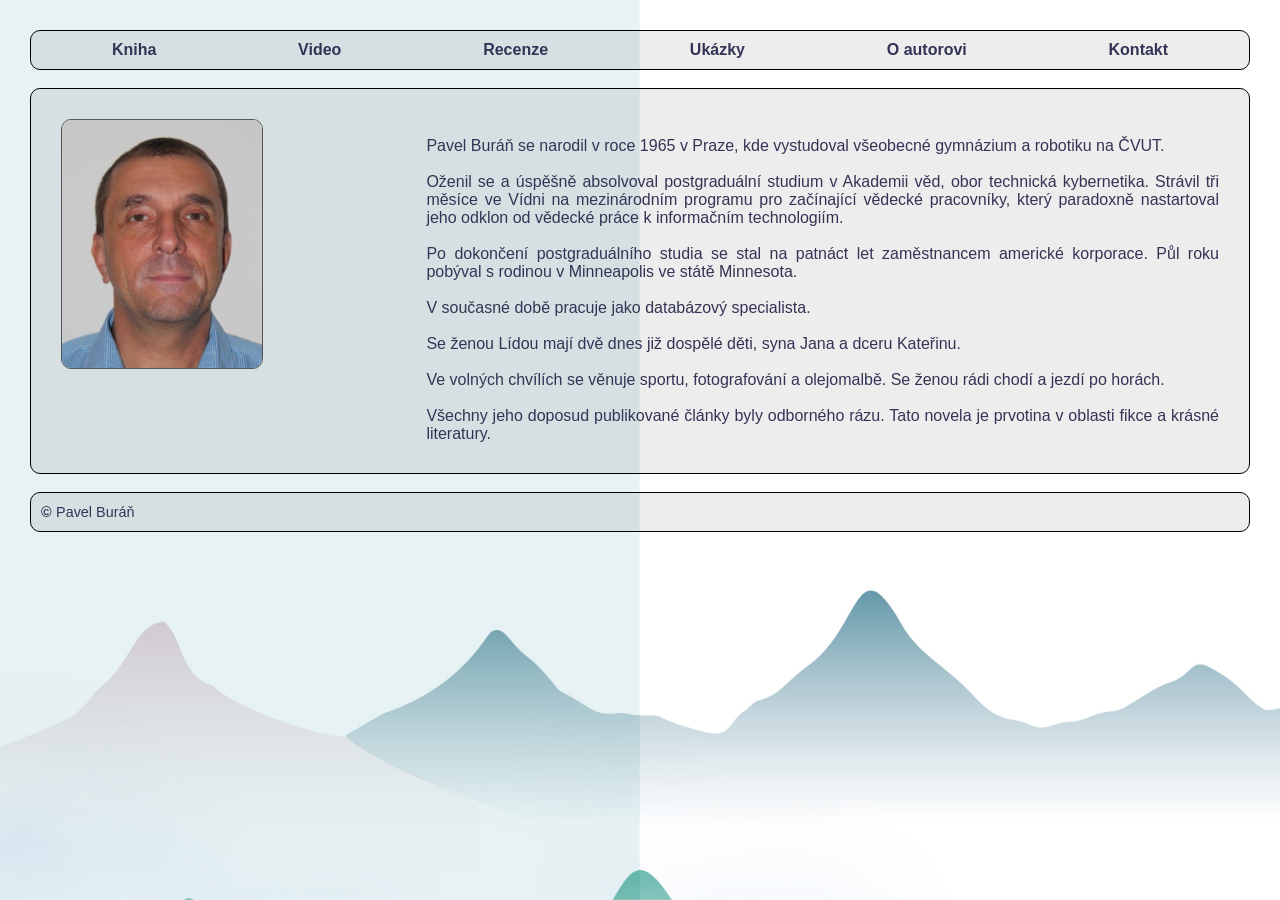
==== author.html @ ec846278 "Commit-001" ====
<!DOCTYPE html>
<html lang="cs">
<head>
   <title>Na půli cesty</title>
   <meta name="viewport" content="width=device-width, initial-scale=1.0" />
   <meta http-equiv="Content-Type" content="text/html" charset="UTF-8">
   <meta name="author" content="Pavel Buráň">
   <meta name="description" content="Pavel Buráň - Na půli cesty">
   <meta name="keywords" content="pavel buran, Pavel Buran, Pavel Buráň, kniha, na půli cesty, Na půli cesty">
   <meta name="viewport" content="width=device-width, initial-scale=1">
   <link rel="stylesheet" type="text/css" href="css/style.css">
</head>
<script src="javascript/include.js"></script>

<div class="bg"></div>
<div class="content" width="100%">

<body>
<center>
<div data-include="included/header.html"></div>
<br>

<table class="desktop-body main" cellspacing="0" cellpadding="30" width="100%">
  <tr width="100%">
    <td valign="top" align="left" width="30%">
      <img width="200" src="images/author.jpg" alt="Autor" style="border:1px solid #555555; border-radius:10px" />
    </td>
    <td valign="top" align="left" width="70%">
      <div align="justify">
        <br><font style="font-size:16px"><div data-include="text/aboutauthor.txt"></div></font>
      </div>
    </td>
  </tr>
</table>

<table class="mobile-body main" cellspacing="0" cellpadding="30" width="100%">
  <tr width="100%">
    <td valign="top" align="left" width="100%">
      <img width="200" src="Images/author.jpg" alt="Autor" style="border:1px solid #555555; border-radius:10px" />
      <br><br>
      <div align="left">
        <br><font style="font-size:24px"><div data-include="text/aboutauthor.txt"></div></font>
      </div>
    </td>
  </tr>
</table>

<br>
<div data-include="included/footer.html"></div>
</center>

<script src="javascript/menu.js"></script>
</body>

</div>

</html>
---- css/style.css ----
body {
	font-family		: Verdana, Geneva, Arial, Helvetica, sans-serif;
	font-size		: 16px;
	color			: #000000;
	font-weight		: normal;
	margin			: 0px 0px 0px 0px;
	padding			: 0px 0px 0px 0px;
	spacing			: 0px;
}

.bg {
	background-image	: url('../images/panorama.jpg');
	background-repeat	: no-repeat;
	background-size		: cover;
	height			: 100vh;
	width			: 100vw;
	margin			: -30px 0px 0px 0px;
	position		: fixed;
}

.content{
	position		: relative;
	margin			: 30px 30px 30px 30px;
}

A {
	font-family	 : Verdana, Geneva, Arial, Helvetica, sans-serif;
	font-size	 : 16px;
	text-decoration	 : underline;
	color		 : #2222aa;
	font-weight	 : bold;}

A:hover {
	font-family	 : Verdana, Geneva, Arial, Helvetica, sans-serif;
	font-size	 : 16px;
	text-decoration  : underline;
	color		 : #777777;
	font-weight	 : bold;}

A.header {
	font-family	 : Verdana, Geneva, Arial, Helvetica, sans-serif;
	font-size	 : 16px;
	text-decoration	 : none;
	color		 : #333355;
	font-weight	 : bold;}

A.header:hover {
	font-family	 : Verdana, Geneva, Arial, Helvetica, sans-serif;
	font-size	 : 16px;
	text-decoration	 : none;
	color		 : #777777;
	font-weight	 : bold;}
	
H1 {
	font-family	 : Verdana, Geneva, Arial, Helvetica, sans-serif;
	font-size	 : 24px;}

H2 {
	font-family	 : Verdana, Geneva, Arial, Helvetica, sans-serif;
	font-size	 : 20px;}

H3 {
	font-family	 : Verdana, Geneva, Arial, Helvetica, sans-serif;
	font-size	 : 16px;}

H4 {
	font-family	 : Verdana, Geneva, Arial, Helvetica, sans-serif;
	font-size	 : 14px;}

TABLE.bordered {
	font-size	 : 100%;
	border-left	 : 1px solid #000000;
	border-right	 : 1px solid #000000;
	border-top	 : 1px solid #000000;
	border-bottom	 : 1px solid #000000;
	padding		 : 0 0 0 0;
	margin		 : 0px 0px 0px 0px;
	color		 : #333355;
	background-color : #000000;}

TABLE.header {
	font-size	 : 100%;
	border-left	 : 1px solid #000000;
	border-right	 : 1px solid #000000;
	border-top	 : 1px solid #000000;
	border-bottom	 : 1px solid #000000;
	border-radius	 : 10px;
	padding		 : 0 0 0 0;
	margin		 : 0px 0px 0px 0px;
	color		 : #333355;
	background-color : rgb(0,0,0);
	background-color : rgba(0,0,0,0.07);}

TABLE.main {
	font-size	 : 100%;
	border-left	 : 1px solid #000000;
	border-right	 : 1px solid #000000;
	border-top	 : 1px solid #000000;
	border-bottom	 : 1px solid #000000;
	border-radius	 : 10px;
	padding		 : 0 0 0 0;
	margin		 : 0px 0px 0px 0px;
	color		 : #333355;
	background-color : rgb(0,0,0);
	background-color : rgba(0,0,0,0.07);}

TABLE.footer {
	font-size	 : 100%;
	border-left	 : 1px solid #000000;
	border-right	 : 1px solid #000000;
	border-top	 : 1px solid #000000;
	border-bottom	 : 1px solid #000000;
	border-radius	 : 10px;
	padding		 : 0 0 0 0;
	margin		 : 0px 0px 0px 0px;
	color		 : #333355;
	background-color : rgb(0,0,0);
	background-color : rgba(0,0,0,0.07);}

TABLE.noborder {
	font-size	 : 100%;
	border-left	 : 0px;
	border-right	 : 0px;
	border-top	 : 0px;
	border-bottom	 : 0px;
	padding		 : 0 0 0 0;
	color		 : #333355;}

DIV.bookimage {
	border-left	 : 0px solid #000000;
	border-right	 : 0px solid #000000;
	border-top	 : 0px solid #000000;
	border-bottom	 : 0px solid #000000;
	padding		 : 30px 20px 30px 20px;
	margin		 : 0 0 0 0;
	color		 : #333355;
	background-color : rgb(0,0,0);
	background-color : rgba(0,0,0,0.6);}

DIV.success-message {
	margin-bottom	 : 20px;
	font-size	 : 18px;
	color		 : green;}

DIV.error-message {
	margin-bottom	 : 20px;
	font-size	 : 18px;
	color		 : red;}

.floated_img {
	float		 : left;
	background-color : #000000;
	padding		 : 10px 10px 10px 10px;
	margin		 : 0px 0px 0px 0px;
	border-radius	 : 15px;
	text-align	 : center;}

.author_img {
	float		 : left;
	background-color : #000000;
	padding		 : 5px 15px 0px 0px;
	margin		 : 0px 0px 0px 0px;}
	
.textfield {
	font-family	 : Verdana, Geneva, Arial, Helvetica, sans-serif;
	font-size	 : 14px;
	border		 : 1px solid #000000;
        border-radius	 : 5px;
	padding		 : 5px 10px 5px 10px;
	text-decoration	 : none;
	color		 : #000000;
	background-color : #ffffff;
	font-weight	 : normal;}

.submitbutton {
        border-radius	 : 10px;
	border		 : 1px solid #000000;
	padding		 : 15px 30px 18px 30px;
	text-align	 : center;
	display		 : inline-block;
	cursor		 : pointer;
	font-family	 : Verdana, Geneva, Arial, Helvetica, sans-serif;
	font-size	 : 16px;
	text-decoration	 : none;
	color		 : #ffffff;
	background-color : #111144;
	font-weight	 : bold;}

MENU {
	border-left	 : 0px solid #000000;
	border-right	 : 0px solid #000000;
	border-top	 : 0px solid #000000;
	border-bottom	 : 0px solid #000000;
	font-size	 : 100%;
	padding		 : 0 0 0 0;
	margin		 : 0px 0px 0px 0px;
	color		 : #333355;}

LI {
	flex-grow	 : 1;
	white-space	 : nowrap;
	padding		 : 0 20px 0 20px;
	text-align	 : center;}

menu.ios {
	display: flex;
	flex-direction: row;
	flex-wrap: wrap;
	align-content: flex-start;
	line-height: 2;
	list-style: none;
}

nav {
	border-left	 : 1px solid #000000;
	border-right	 : 1px solid #000000;
	border-top	 : 1px solid #000000;
	border-bottom	 : 1px solid #000000;
	border-radius	 : 10px;
	padding		 : 0 0 0 0;
	margin		 : 0px 0px 0px 0px;
	color		 : #333355;
	background-color : rgb(0,0,0);
	background-color : rgba(0,0,0,0.07);}

nav ul {
	list-style	 : none;
	padding		 : 0 0 0 10px;}

nav ul li {
	display		 : inline-block;
	text-align	 : left;}

nav a {
	display		 : inline-block;
	line-height	 : 2;
	text-decoration	 : none;}

nav ul li ul {
	position	 : absolute;
	margin		 : 0px 0px 0px 20px;
	background	 : #ffffff;
	border-radius	 : 10px;
	left		 : -300;
	padding		 : 10 10 10 10;}

nav ul li ul li {
	display		 : list-item;
	position	 : relative;}

nav ul li:focus > ul, nav ul li:active > ul {
	left		 : 50;}

nav a:focus + ul, nav a:active + ul {
	left		 : 50;}

.menu-content {
    display: none;
}

.menu-content.open {
    display: block;
    z-index: 9999;
}

/* Mobile defaults */
@media (max-width: 600px) {
.desktop-header {display: none;}
.desktop-body   {display: none;}

.mobile-header {display: block;}
.mobile-body   {display: table;}
}

/* Desktop from 601 px */
@media (min-width: 601px) {
.desktop-header {display: table;}
.desktop-body   {display: table;}

.mobile-header {display: none;}
.mobile-body   {display: none;}
}
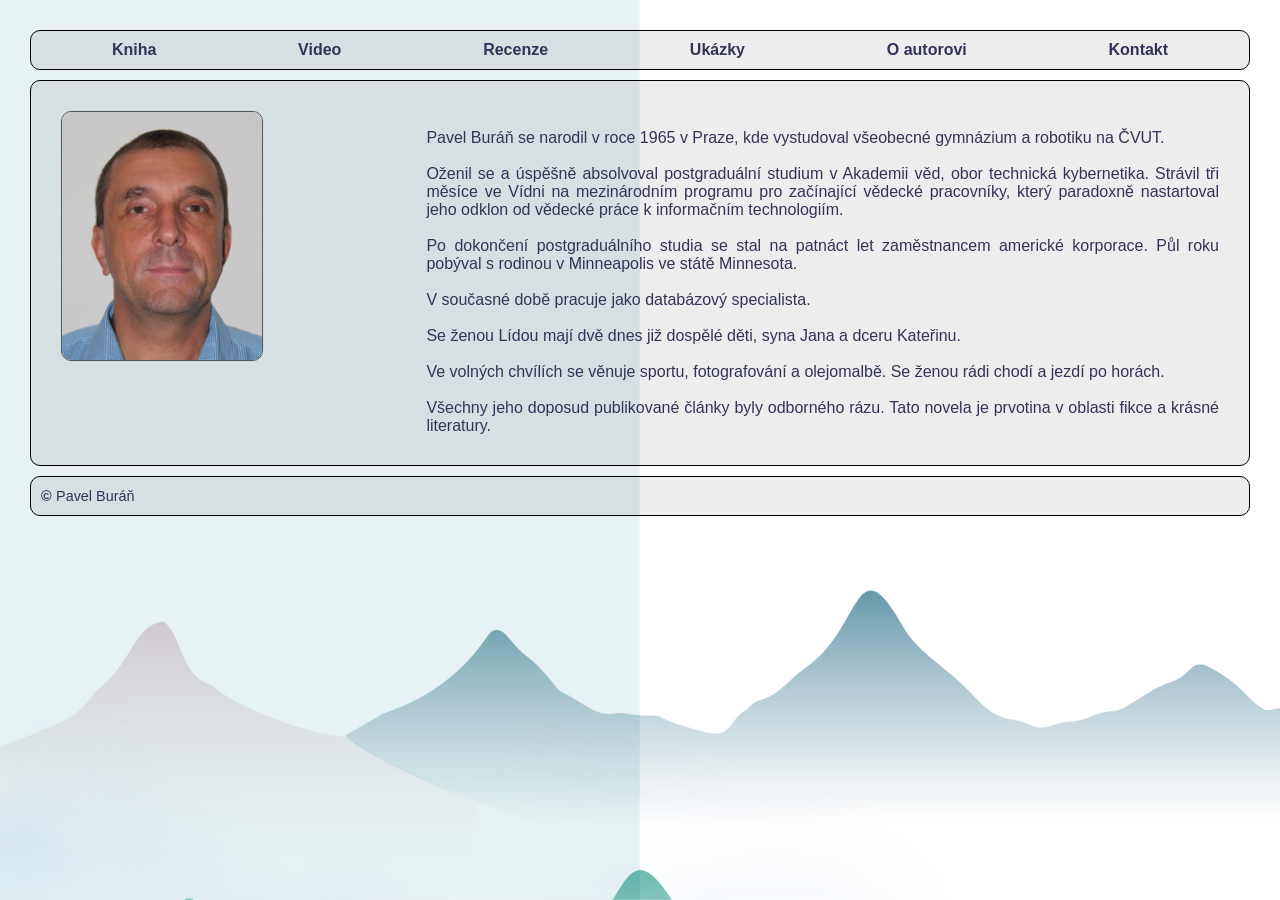
==== commit d7e5a194: "Commit-005" ====
--- a/author.html
+++ b/author.html
@@ -18,7 +18,6 @@
 <body>
 <center>
 <div data-include="included/header.html"></div>
-<br>
 
 <table class="desktop-body main" cellspacing="0" cellpadding="30" width="100%">
   <tr width="100%">
@@ -36,7 +35,7 @@
 <table class="mobile-body main" cellspacing="0" cellpadding="30" width="100%">
   <tr width="100%">
     <td valign="top" align="left" width="100%">
-      <img width="200" src="Images/author.jpg" alt="Autor" style="border:1px solid #555555; border-radius:10px" />
+      <img width="200" src="images/author.jpg" alt="Autor" style="border:1px solid #555555; border-radius:10px" />
       <br><br>
       <div align="left">
         <br><font style="font-size:24px"><div data-include="text/aboutauthor.txt"></div></font>
@@ -45,7 +44,6 @@
   </tr>
 </table>
 
-<br>
 <div data-include="included/footer.html"></div>
 </center>
 
--- a/css/style.css
+++ b/css/style.css
@@ -9,19 +9,38 @@
 	spacing			: 0px;
 }
 
-.bg {
-	background-image	: url('../images/panorama.jpg');
-	background-repeat	: no-repeat;
-	background-size		: cover;
-	height			: 100vh;
-	width			: 100vw;
-	margin			: -30px 0px 0px 0px;
-	position		: fixed;
-}
-
-.content{
-	position		: relative;
-	margin			: 30px 30px 30px 30px;
+/* Mobile defaults */
+@media (max-width: 600px) {
+    .content{
+        position : relative;
+        margin   : 10px 10px 10px 10px;
+    }
+    .bg {
+        background-image	: url('../images/panorama.jpg');
+        background-repeat	: no-repeat;
+        background-size		: cover;
+        height			: 100vh;
+        width			: 100vw;
+        margin			: -10px 0px 0px 0px;
+        position		: fixed;
+    }
+}
+
+/* Desktop from 601 px */
+@media (min-width: 601px) {
+    .content{
+        position : relative;
+        margin   : 30px 30px 30px 30px;
+    }
+    .bg {
+        background-image	: url('../images/panorama.jpg');
+        background-repeat	: no-repeat;
+        background-size		: cover;
+        height			: 100vh;
+        width			: 100vw;
+        margin			: -30px 0px 0px 0px;
+        position		: fixed;
+    }
 }
 
 A {
@@ -89,6 +108,7 @@
 	padding		 : 0 0 0 0;
 	margin		 : 0px 0px 0px 0px;
 	color		 : #333355;
+    margin-bottom: 10px;
 	background-color : rgb(0,0,0);
 	background-color : rgba(0,0,0,0.07);}
 
@@ -102,6 +122,7 @@
 	padding		 : 0 0 0 0;
 	margin		 : 0px 0px 0px 0px;
 	color		 : #333355;
+    margin-bottom: 10px;
 	background-color : rgb(0,0,0);
 	background-color : rgba(0,0,0,0.07);}
 
@@ -174,18 +195,26 @@
 	font-weight	 : normal;}
 
 .submitbutton {
-        border-radius	 : 10px;
-	border		 : 1px solid #000000;
-	padding		 : 15px 30px 18px 30px;
-	text-align	 : center;
-	display		 : inline-block;
-	cursor		 : pointer;
-	font-family	 : Verdana, Geneva, Arial, Helvetica, sans-serif;
-	font-size	 : 16px;
+    border-radius : 10px;
+	border		  : 1px solid #000000;
+	padding		  : 15px 30px 18px 30px;
+	text-align	  : center;
+	display		  : inline-block;
+	cursor		  : pointer;
+	font-family	  : Verdana, Geneva, Arial, Helvetica, sans-serif;
+	font-size	  : 16px;
 	text-decoration	 : none;
-	color		 : #ffffff;
+	color		  : #ffffff;
 	background-color : #111144;
-	font-weight	 : bold;}
+	font-weight	  : bold;}
+
+.submitbutton:disabled {
+    background-color : #cccccc;
+    color            : #666666;
+    border-color     : #999999;
+    cursor           : not-allowed;
+    opacity          : 0.6;
+}
 
 MENU {
 	border-left	 : 0px solid #000000;
@@ -221,6 +250,7 @@
 	padding		 : 0 0 0 0;
 	margin		 : 0px 0px 0px 0px;
 	color		 : #333355;
+    margin-bottom: 10px;
 	background-color : rgb(0,0,0);
 	background-color : rgba(0,0,0,0.07);}
 
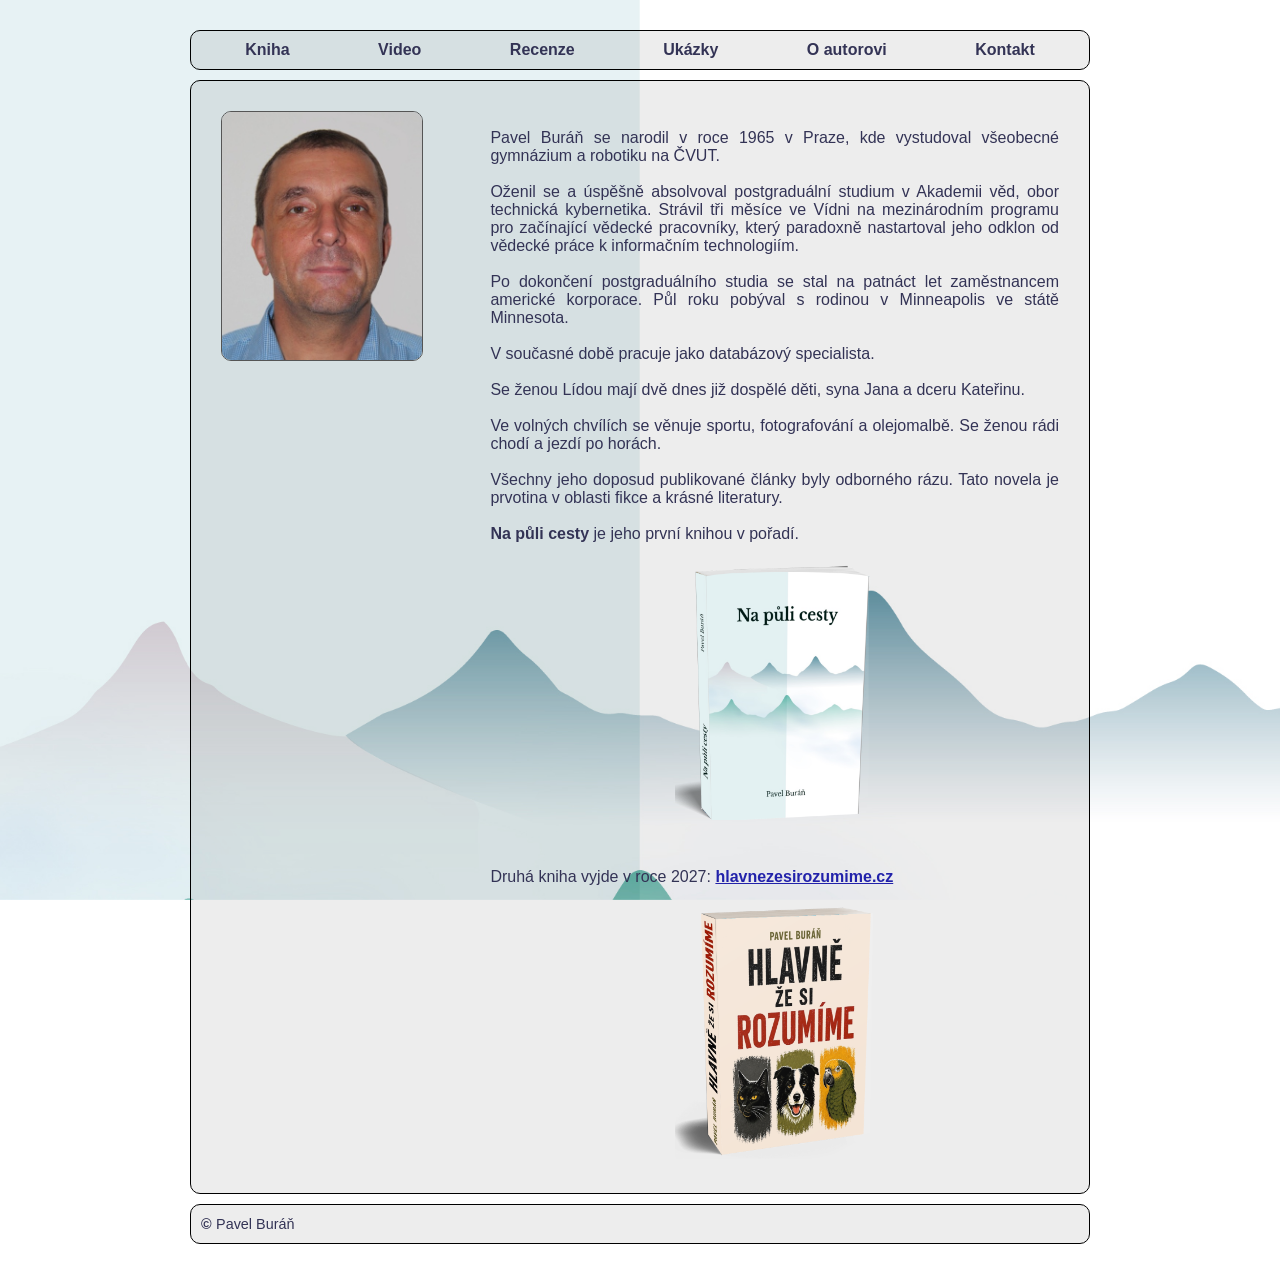
==== commit da386aa0: "Commit-007" ====
--- a/author.html
+++ b/author.html
@@ -19,7 +19,7 @@
 <center>
 <div data-include="included/header.html"></div>
 
-<table class="desktop-body main" cellspacing="0" cellpadding="30" width="100%">
+<table class="desktop-body main" cellspacing="0" cellpadding="30" width="900">
   <tr width="100%">
     <td valign="top" align="left" width="30%">
       <img width="200" src="images/author.jpg" alt="Autor" style="border:1px solid #555555; border-radius:10px" />
--- a/css/style.css
+++ b/css/style.css
@@ -298,16 +298,20 @@
 @media (max-width: 600px) {
 .desktop-header {display: none;}
 .desktop-body   {display: none;}
-
-.mobile-header {display: block;}
-.mobile-body   {display: table;}
+.desktop-footer {display: none;}
+
+.mobile-header  {display: block;}
+.mobile-body    {display: table;}
+.mobile-footer  {display: table;}
 }
 
 /* Desktop from 601 px */
 @media (min-width: 601px) {
 .desktop-header {display: table;}
 .desktop-body   {display: table;}
-
-.mobile-header {display: none;}
-.mobile-body   {display: none;}
-}
+.desktop-footer {display: table;}
+
+.mobile-header  {display: none;}
+.mobile-body    {display: none;}
+.mobile-footer  {display: none;}
+}
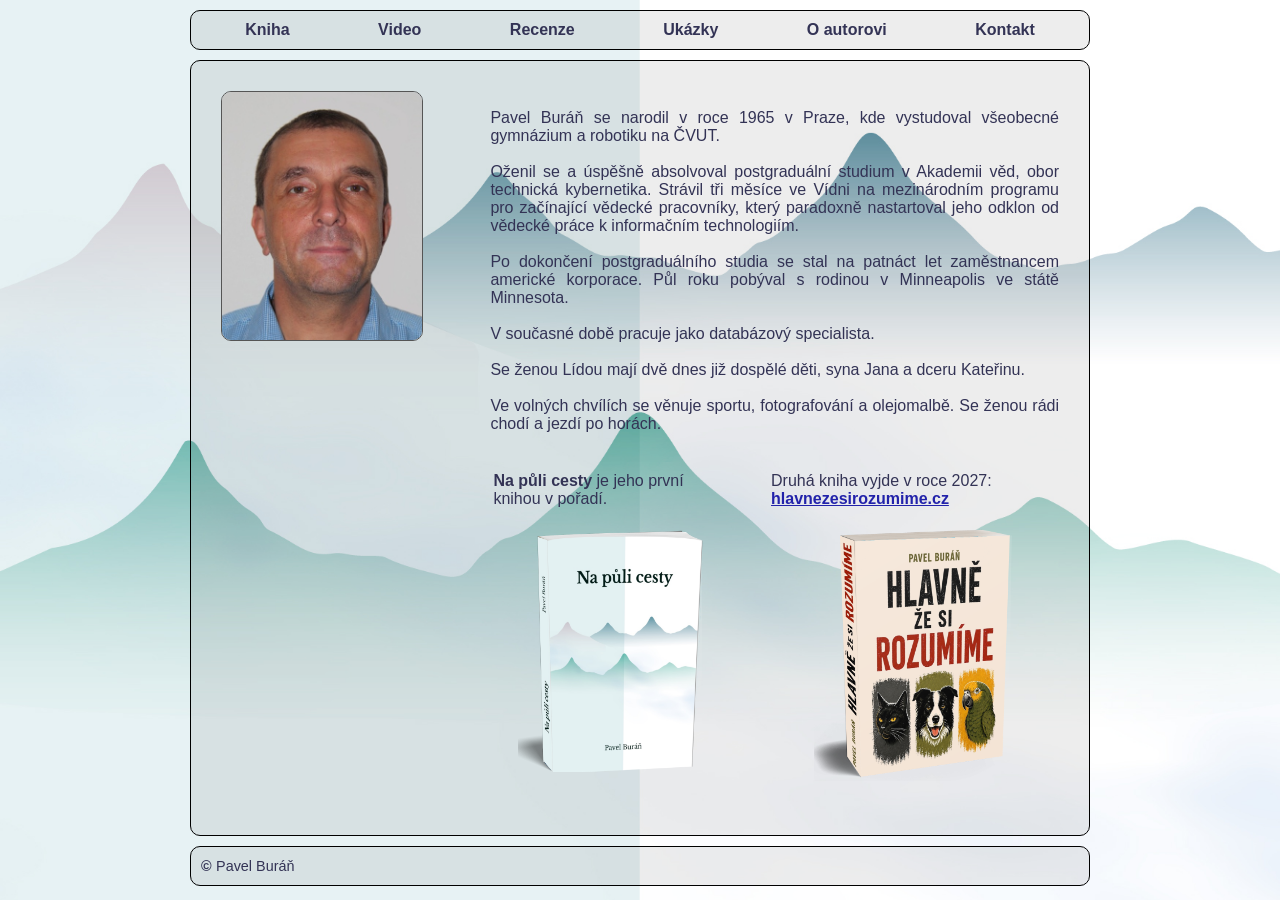
==== commit e31d051c: "Commit-013" ====
--- a/author.html
+++ b/author.html
@@ -1,19 +1,25 @@
 <!DOCTYPE html>
 <html lang="cs">
 <head>
-   <title>Na půli cesty</title>
-   <meta name="viewport" content="width=device-width, initial-scale=1.0" />
-   <meta http-equiv="Content-Type" content="text/html" charset="UTF-8">
-   <meta name="author" content="Pavel Buráň">
-   <meta name="description" content="Pavel Buráň - Na půli cesty">
-   <meta name="keywords" content="pavel buran, Pavel Buran, Pavel Buráň, kniha, na půli cesty, Na půli cesty">
-   <meta name="viewport" content="width=device-width, initial-scale=1">
-   <link rel="stylesheet" type="text/css" href="css/style.css">
+    <meta charset="UTF-8">
+    <title>Na půli cesty | Pavel Buráň | Informace o autorovi</title>
+    <meta name="viewport"    content="width=device-width, initial-scale=1">
+    <meta name="author"      content="Pavel Buráň">
+    <meta name="description" content="Oficiální stránky knihy Na půli cesty od Pavla Buráně. Informace o autorovi.">
+    <meta name="robots"      content="index,follow">
+    <meta name="theme-color" content="#ffffff">
+    <meta property="og:title"       content="Na půli cesty">
+    <meta property="og:description" content="Oficiální stránky knihy Na půli cesty od Pavla Buráně.">
+    <meta property="og:type"        content="website">
+    <meta property="og:url"         content="https://napulicesty.cz/">
+    <meta property="og:image"       content="https://napulicesty.cz/images/book1.png">
+    <link rel="canonical"  href="https://napulicesty.cz/">
+    <link rel="stylesheet" href="css/style.css">
 </head>
 <script src="javascript/include.js"></script>
 
-<div class="bg"></div>
-<div class="content" width="100%">
+<!-- <div class="bg"></div> -->
+<!-- <div class="content" width="100%"> -->
 
 <body>
 <center>
@@ -28,6 +34,10 @@
       <div align="justify">
         <br><font style="font-size:16px"><div data-include="text/aboutauthor.txt"></div></font>
       </div>
+      <br>
+      <div align="left">
+        <br><font style="font-size:16px"><div data-include="text/publishedbooks1.txt"></div></font>
+      </div>
     </td>
   </tr>
 </table>
@@ -38,7 +48,11 @@
       <img width="200" src="images/author.jpg" alt="Autor" style="border:1px solid #555555; border-radius:10px" />
       <br><br>
       <div align="left">
-        <br><font style="font-size:24px"><div data-include="text/aboutauthor.txt"></div></font>
+        <br><font style="font-size:20px"><div data-include="text/aboutauthor.txt"></div></font>
+      </div>
+      <br><br>
+      <div align="left">
+        <br><font style="font-size:20px"><div data-include="text/publishedbooks2.txt"></div></font>
       </div>
     </td>
   </tr>
--- a/css/style.css
+++ b/css/style.css
@@ -1,317 +1,355 @@
 
 body {
-	font-family		: Verdana, Geneva, Arial, Helvetica, sans-serif;
-	font-size		: 16px;
-	color			: #000000;
-	font-weight		: normal;
-	margin			: 0px 0px 0px 0px;
-	padding			: 0px 0px 0px 0px;
-	spacing			: 0px;
+  font-family : Verdana, Geneva, Arial, Helvetica, sans-serif;
+  font-size   : 16px;
+  color       : #000000;
+  font-weight : normal;
+  margin      : 0px 0px 0px 0px;
+  padding     : 0px 0px 0px 0px;
+  spacing     : 0px;
+  background-color : #E6E6E6;
+  margin           : 10px 10px 10px 10px;
+  background-image: url('../images/panorama.jpg');
+  background-repeat: no-repeat;
+  background-position: center center;
+  background-size: cover;
+  background-attachment: fixed;
+}
+
+/* Mobile defaults */
+/* @media (max-width: 600px) { */
+  /* .content{ */
+    /* position : relative; */
+    /* margin   : 10px 10px 10px 10px; */
+  /* } */
+  /* .bg { */
+    /* background-image  : url('../images/panorama.jpg'); */
+    /* background-repeat : no-repeat; */
+    /* background-size   : cover; */
+    /* height            : 100vh; */
+    /* width             : 100vw; */
+    /* margin            : -10px 0px 0px 0px; */
+    /* position          : fixed; */
+  /* } */
+/* } */
+
+/* Desktop from 601 px */
+/* @media (min-width: 601px) { */
+  /* .content{ */
+    /* position : relative; */
+    /* margin   : 30px 30px 30px 30px; */
+  /* } */
+  /* .bg { */
+    /* background-image  : url('../images/panorama.jpg'); */
+    /* background-repeat : no-repeat; */
+    /* background-size   : cover; */
+    /* height            : 100vh; */
+    /* width             : 100vw; */
+    /* margin            : -30px 0px 0px 0px; */
+    /* position          : fixed; */
+  /* } */
+/* } */
+
+A {
+  font-family     : Verdana, Geneva, Arial, Helvetica, sans-serif;
+  font-size       : 16px;
+  text-decoration : underline;
+  color           : #2222aa;
+  font-weight     : bold;
+}
+
+A:hover {
+  font-family     : Verdana, Geneva, Arial, Helvetica, sans-serif;
+  font-size       : 16px;
+  text-decoration : underline;
+  color           : #777777;
+  font-weight     : bold;
+}
+
+A.header {
+  font-family     : Verdana, Geneva, Arial, Helvetica, sans-serif;
+  font-size       : 16px;
+  text-decoration : none;
+  color           : #333355;
+  font-weight     : bold;
+}
+
+A.header:hover {
+  font-family     : Verdana, Geneva, Arial, Helvetica, sans-serif;
+  font-size       : 16px;
+  text-decoration : none;
+  color           : #777777;
+  font-weight     : bold;
+}
+
+H1 {
+  font-family : Verdana, Geneva, Arial, Helvetica, sans-serif;
+  font-size   : 24px;
+}
+
+H2 {
+  font-family : Verdana, Geneva, Arial, Helvetica, sans-serif;
+  font-size   : 20px;
+}
+
+H3 {
+  font-family : Verdana, Geneva, Arial, Helvetica, sans-serif;
+  font-size   : 16px;
+}
+
+H4 {
+  font-family : Verdana, Geneva, Arial, Helvetica, sans-serif;
+  font-size   : 14px;
+}
+
+TABLE.bordered {
+  font-size        : 100%;
+  border-left      : 1px solid #000000;
+  border-right     : 1px solid #000000;
+  border-top       : 1px solid #000000;
+  border-bottom    : 1px solid #000000;
+  padding          : 0 0 0 0;
+  margin           : 0px 0px 0px 0px;
+  color            : #333355;
+  background-color : #000000;
+}
+
+TABLE.header {
+  font-size        : 100%;
+  border-left      : 1px solid #000000;
+  border-right     : 1px solid #000000;
+  border-top       : 1px solid #000000;
+  border-bottom    : 1px solid #000000;
+  border-radius    : 10px;
+  padding          : 0 0 0 0;
+  margin           : 0px 0px 0px 0px;
+  color            : #333355;
+  margin-bottom    : 10px;
+  background-color : rgb(0,0,0);
+  background-color : rgba(0,0,0,0.07);
+}
+
+TABLE.main {
+  font-size        : 100%;
+  border-left      : 1px solid #000000;
+  border-right     : 1px solid #000000;
+  border-top       : 1px solid #000000;
+  border-bottom    : 1px solid #000000;
+  border-radius    : 10px;
+  padding          : 0 0 0 0;
+  margin           : 0px 0px 0px 0px;
+  color            : #333355;
+  margin-bottom    : 10px;
+  background-color : rgb(0,0,0);
+  background-color : rgba(0,0,0,0.07);
+}
+
+TABLE.footer {
+  font-size        : 100%;
+  border-left      : 1px solid #000000;
+  border-right     : 1px solid #000000;
+  border-top       : 1px solid #000000;
+  border-bottom    : 1px solid #000000;
+  border-radius    : 10px;
+  padding          : 0 0 0 0;
+  margin           : 0px 0px 0px 0px;
+  color            : #333355;
+  background-color : rgb(0,0,0);
+  background-color : rgba(0,0,0,0.07);
+}
+
+TABLE.noborder {
+  font-size     : 100%;
+  border-left   : 0px;
+  border-right  : 0px;
+  border-top    : 0px;
+  border-bottom : 0px;
+  padding       : 0 0 0 0;
+  color         : #333355;
+}
+
+DIV.bookimage {
+  border-left      : 0px solid #000000;
+  border-right     : 0px solid #000000;
+  border-top       : 0px solid #000000;
+  border-bottom    : 0px solid #000000;
+  padding          : 30px 20px 30px 20px;
+  margin           : 0 0 0 0;
+  color            : #333355;
+  background-color : rgb(0,0,0);
+  background-color : rgba(0,0,0,0.6);
+}
+
+DIV.success-message {
+  margin-bottom : 20px;
+  font-size     : 18px;
+  color         : green;
+}
+
+DIV.error-message {
+  margin-bottom : 20px;
+  font-size     : 18px;
+  color         : red;
+}
+
+.floated_img {
+  float            : left;
+  background-color : #000000;
+  padding          : 10px 10px 10px 10px;
+  margin           : 0px 0px 0px 0px;
+  border-radius    : 15px;
+  text-align       : center;
+}
+
+.author_img {
+  float            : left;
+  background-color : #000000;
+  padding          : 5px 15px 0px 0px;
+  margin           : 0px 0px 0px 0px;
+}
+
+.textfield {
+  font-family      : Verdana, Geneva, Arial, Helvetica, sans-serif;
+  font-size        : 14px;
+  border           : 1px solid #000000;
+  border-radius    : 5px;
+  padding          : 5px 10px 5px 10px;
+  text-decoration  : none;
+  color            : #000000;
+  background-color : #ffffff;
+  font-weight      : normal;
+}
+
+.submitbutton {
+  border-radius    : 10px;
+  border           : 1px solid #000000;
+  padding          : 15px 30px 18px 30px;
+  text-align       : center;
+  display          : inline-block;
+  cursor           : pointer;
+  font-family      : Verdana, Geneva, Arial, Helvetica, sans-serif;
+  font-size        : 16px;
+  text-decoration  : none;
+  color            : #ffffff;
+  background-color : #111144;
+  font-weight      : bold;
+}
+
+.submitbutton:disabled {
+  background-color : #cccccc;
+  color            : #666666;
+  border-color     : #999999;
+  cursor           : not-allowed;
+  opacity          : 0.6;
+}
+
+MENU {
+  border-left   : 0px solid #000000;
+  border-right  : 0px solid #000000;
+  border-top    : 0px solid #000000;
+  border-bottom : 0px solid #000000;
+  font-size     : 100%;
+  padding       : 0 0 0 0;
+  margin        : 0px 0px 0px 0px;
+  color         : #333355;
+}
+
+LI {
+  flex-grow   : 1;
+  white-space : nowrap;
+  padding     : 0 20px 0 20px;
+  text-align  : center;
+}
+
+menu.ios {
+  display        : flex;
+  flex-direction : row;
+  flex-wrap      : wrap;
+  align-content  : flex-start;
+  line-height    : 2;
+  list-style     : none;
+}
+
+nav {
+  border-left      : 1px solid #000000;
+  border-right     : 1px solid #000000;
+  border-top       : 1px solid #000000;
+  border-bottom    : 1px solid #000000;
+  border-radius    : 10px;
+  padding          : 0 0 0 0;
+  margin           : 0px 0px 0px 0px;
+  color            : #333355;
+  margin-bottom    : 10px;
+  background-color : rgb(0,0,0);
+  background-color : rgba(0,0,0,0.07);
+}
+
+nav ul {
+  list-style : none;
+  padding    : 0 0 0 10px;
+}
+
+nav ul li {
+  display    : inline-block;
+  text-align : left;
+}
+
+nav a {
+  display         : inline-block;
+  line-height     : 1.5;
+  text-decoration : none;
+}
+
+nav ul li ul {
+  position      : absolute;
+  margin        : 0px 0px 0px 0px;
+  background    : #ffffff;
+  border-radius : 10px;
+  left          : -300;
+  padding       : 10 10 10 10;
+}
+
+nav ul li ul li {
+  display  : list-item;
+  position : relative;
+  margin   : 0px 20px 0px 0px;
+}
+
+nav ul li:focus > ul, nav ul li:active > ul {
+  left : 50;
+}
+
+nav a:focus + ul, nav a:active + ul {
+  left : 50;
+}
+
+.menu-content {
+  display : none;
+}
+
+.menu-content.open {
+  display : block;
+  z-index : 9999;
 }
 
 /* Mobile defaults */
 @media (max-width: 600px) {
-    .content{
-        position : relative;
-        margin   : 10px 10px 10px 10px;
-    }
-    .bg {
-        background-image	: url('../images/panorama.jpg');
-        background-repeat	: no-repeat;
-        background-size		: cover;
-        height			: 100vh;
-        width			: 100vw;
-        margin			: -10px 0px 0px 0px;
-        position		: fixed;
-    }
+  .desktop-header {display : none;}
+  .desktop-body   {display : none;}
+  .desktop-footer {display : none;}
+
+  .mobile-header  {display : block;}
+  .mobile-body    {display : table;}
+  .mobile-footer  {display : table;}
 }
 
 /* Desktop from 601 px */
 @media (min-width: 601px) {
-    .content{
-        position : relative;
-        margin   : 30px 30px 30px 30px;
-    }
-    .bg {
-        background-image	: url('../images/panorama.jpg');
-        background-repeat	: no-repeat;
-        background-size		: cover;
-        height			: 100vh;
-        width			: 100vw;
-        margin			: -30px 0px 0px 0px;
-        position		: fixed;
-    }
-}
-
-A {
-	font-family	 : Verdana, Geneva, Arial, Helvetica, sans-serif;
-	font-size	 : 16px;
-	text-decoration	 : underline;
-	color		 : #2222aa;
-	font-weight	 : bold;}
-
-A:hover {
-	font-family	 : Verdana, Geneva, Arial, Helvetica, sans-serif;
-	font-size	 : 16px;
-	text-decoration  : underline;
-	color		 : #777777;
-	font-weight	 : bold;}
-
-A.header {
-	font-family	 : Verdana, Geneva, Arial, Helvetica, sans-serif;
-	font-size	 : 16px;
-	text-decoration	 : none;
-	color		 : #333355;
-	font-weight	 : bold;}
-
-A.header:hover {
-	font-family	 : Verdana, Geneva, Arial, Helvetica, sans-serif;
-	font-size	 : 16px;
-	text-decoration	 : none;
-	color		 : #777777;
-	font-weight	 : bold;}
-	
-H1 {
-	font-family	 : Verdana, Geneva, Arial, Helvetica, sans-serif;
-	font-size	 : 24px;}
-
-H2 {
-	font-family	 : Verdana, Geneva, Arial, Helvetica, sans-serif;
-	font-size	 : 20px;}
-
-H3 {
-	font-family	 : Verdana, Geneva, Arial, Helvetica, sans-serif;
-	font-size	 : 16px;}
-
-H4 {
-	font-family	 : Verdana, Geneva, Arial, Helvetica, sans-serif;
-	font-size	 : 14px;}
-
-TABLE.bordered {
-	font-size	 : 100%;
-	border-left	 : 1px solid #000000;
-	border-right	 : 1px solid #000000;
-	border-top	 : 1px solid #000000;
-	border-bottom	 : 1px solid #000000;
-	padding		 : 0 0 0 0;
-	margin		 : 0px 0px 0px 0px;
-	color		 : #333355;
-	background-color : #000000;}
-
-TABLE.header {
-	font-size	 : 100%;
-	border-left	 : 1px solid #000000;
-	border-right	 : 1px solid #000000;
-	border-top	 : 1px solid #000000;
-	border-bottom	 : 1px solid #000000;
-	border-radius	 : 10px;
-	padding		 : 0 0 0 0;
-	margin		 : 0px 0px 0px 0px;
-	color		 : #333355;
-    margin-bottom: 10px;
-	background-color : rgb(0,0,0);
-	background-color : rgba(0,0,0,0.07);}
-
-TABLE.main {
-	font-size	 : 100%;
-	border-left	 : 1px solid #000000;
-	border-right	 : 1px solid #000000;
-	border-top	 : 1px solid #000000;
-	border-bottom	 : 1px solid #000000;
-	border-radius	 : 10px;
-	padding		 : 0 0 0 0;
-	margin		 : 0px 0px 0px 0px;
-	color		 : #333355;
-    margin-bottom: 10px;
-	background-color : rgb(0,0,0);
-	background-color : rgba(0,0,0,0.07);}
-
-TABLE.footer {
-	font-size	 : 100%;
-	border-left	 : 1px solid #000000;
-	border-right	 : 1px solid #000000;
-	border-top	 : 1px solid #000000;
-	border-bottom	 : 1px solid #000000;
-	border-radius	 : 10px;
-	padding		 : 0 0 0 0;
-	margin		 : 0px 0px 0px 0px;
-	color		 : #333355;
-	background-color : rgb(0,0,0);
-	background-color : rgba(0,0,0,0.07);}
-
-TABLE.noborder {
-	font-size	 : 100%;
-	border-left	 : 0px;
-	border-right	 : 0px;
-	border-top	 : 0px;
-	border-bottom	 : 0px;
-	padding		 : 0 0 0 0;
-	color		 : #333355;}
-
-DIV.bookimage {
-	border-left	 : 0px solid #000000;
-	border-right	 : 0px solid #000000;
-	border-top	 : 0px solid #000000;
-	border-bottom	 : 0px solid #000000;
-	padding		 : 30px 20px 30px 20px;
-	margin		 : 0 0 0 0;
-	color		 : #333355;
-	background-color : rgb(0,0,0);
-	background-color : rgba(0,0,0,0.6);}
-
-DIV.success-message {
-	margin-bottom	 : 20px;
-	font-size	 : 18px;
-	color		 : green;}
-
-DIV.error-message {
-	margin-bottom	 : 20px;
-	font-size	 : 18px;
-	color		 : red;}
-
-.floated_img {
-	float		 : left;
-	background-color : #000000;
-	padding		 : 10px 10px 10px 10px;
-	margin		 : 0px 0px 0px 0px;
-	border-radius	 : 15px;
-	text-align	 : center;}
-
-.author_img {
-	float		 : left;
-	background-color : #000000;
-	padding		 : 5px 15px 0px 0px;
-	margin		 : 0px 0px 0px 0px;}
-	
-.textfield {
-	font-family	 : Verdana, Geneva, Arial, Helvetica, sans-serif;
-	font-size	 : 14px;
-	border		 : 1px solid #000000;
-        border-radius	 : 5px;
-	padding		 : 5px 10px 5px 10px;
-	text-decoration	 : none;
-	color		 : #000000;
-	background-color : #ffffff;
-	font-weight	 : normal;}
-
-.submitbutton {
-    border-radius : 10px;
-	border		  : 1px solid #000000;
-	padding		  : 15px 30px 18px 30px;
-	text-align	  : center;
-	display		  : inline-block;
-	cursor		  : pointer;
-	font-family	  : Verdana, Geneva, Arial, Helvetica, sans-serif;
-	font-size	  : 16px;
-	text-decoration	 : none;
-	color		  : #ffffff;
-	background-color : #111144;
-	font-weight	  : bold;}
-
-.submitbutton:disabled {
-    background-color : #cccccc;
-    color            : #666666;
-    border-color     : #999999;
-    cursor           : not-allowed;
-    opacity          : 0.6;
-}
-
-MENU {
-	border-left	 : 0px solid #000000;
-	border-right	 : 0px solid #000000;
-	border-top	 : 0px solid #000000;
-	border-bottom	 : 0px solid #000000;
-	font-size	 : 100%;
-	padding		 : 0 0 0 0;
-	margin		 : 0px 0px 0px 0px;
-	color		 : #333355;}
-
-LI {
-	flex-grow	 : 1;
-	white-space	 : nowrap;
-	padding		 : 0 20px 0 20px;
-	text-align	 : center;}
-
-menu.ios {
-	display: flex;
-	flex-direction: row;
-	flex-wrap: wrap;
-	align-content: flex-start;
-	line-height: 2;
-	list-style: none;
-}
-
-nav {
-	border-left	 : 1px solid #000000;
-	border-right	 : 1px solid #000000;
-	border-top	 : 1px solid #000000;
-	border-bottom	 : 1px solid #000000;
-	border-radius	 : 10px;
-	padding		 : 0 0 0 0;
-	margin		 : 0px 0px 0px 0px;
-	color		 : #333355;
-    margin-bottom: 10px;
-	background-color : rgb(0,0,0);
-	background-color : rgba(0,0,0,0.07);}
-
-nav ul {
-	list-style	 : none;
-	padding		 : 0 0 0 10px;}
-
-nav ul li {
-	display		 : inline-block;
-	text-align	 : left;}
-
-nav a {
-	display		 : inline-block;
-	line-height	 : 2;
-	text-decoration	 : none;}
-
-nav ul li ul {
-	position	 : absolute;
-	margin		 : 0px 0px 0px 20px;
-	background	 : #ffffff;
-	border-radius	 : 10px;
-	left		 : -300;
-	padding		 : 10 10 10 10;}
-
-nav ul li ul li {
-	display		 : list-item;
-	position	 : relative;}
-
-nav ul li:focus > ul, nav ul li:active > ul {
-	left		 : 50;}
-
-nav a:focus + ul, nav a:active + ul {
-	left		 : 50;}
-
-.menu-content {
-    display: none;
-}
-
-.menu-content.open {
-    display: block;
-    z-index: 9999;
-}
-
-/* Mobile defaults */
-@media (max-width: 600px) {
-.desktop-header {display: none;}
-.desktop-body   {display: none;}
-.desktop-footer {display: none;}
-
-.mobile-header  {display: block;}
-.mobile-body    {display: table;}
-.mobile-footer  {display: table;}
-}
-
-/* Desktop from 601 px */
-@media (min-width: 601px) {
-.desktop-header {display: table;}
-.desktop-body   {display: table;}
-.desktop-footer {display: table;}
-
-.mobile-header  {display: none;}
-.mobile-body    {display: none;}
-.mobile-footer  {display: none;}
-}
+  .desktop-header {display : table;}
+  .desktop-body   {display : table;}
+  .desktop-footer {display : table;}
+
+  .mobile-header  {display : none;}
+  .mobile-body    {display : none;}
+  .mobile-footer  {display : none;}
+}
